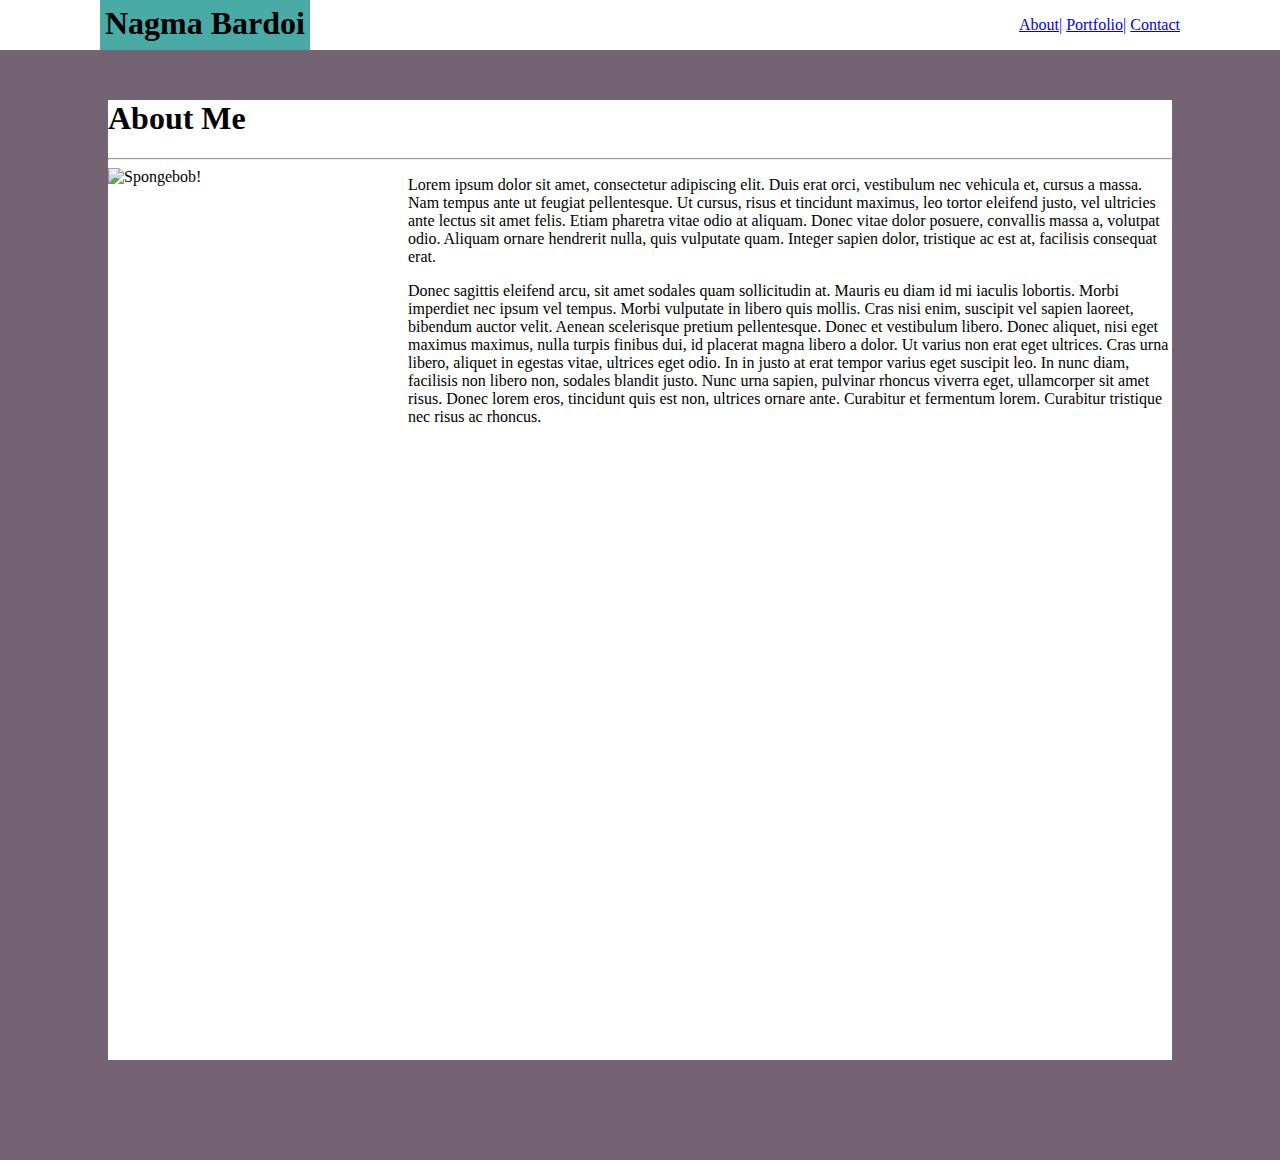
==== index.html @ f3ef0072 "first draft" ====
<!DOCTYPE html>
<html lang="en">
<head>
    <meta charset="UTF-8">
    <meta name="viewport" content="width=device-width, initial-scale=1.0">
    <meta http-equiv="X-UA-Compatible" content="ie=edge">
    <title>About Me</title>
    <link rel="stylesheet" type="text/css" href="style.css">
</head>
<div>
<body id="background">
<div>
 <header> 
     <h1 class="name">Nagma Bardoi</h1>
 <nav>
     <ul class="navigation">
         <il> <a class= "nav-link" href="/Users/Nagma/Desktop/UTSA Full Stack Flex/Homework/Homework 1/Recommended/index.html">About|</a></il>
         <il> <a class= "nav-link" href="/Users/Nagma/Desktop/UTSA Full Stack Flex/Homework/Homework 1/Recommended/Portfolio.html">Portfolio|</a></il>
         <il> <a class= "nav-link" href="/Users/Nagma/Desktop/UTSA Full Stack Flex/Homework/Homework 1/Recommended/Contact.html">Contact</a></il>
     </ul>
 </nav>
</header>
</div>

<div id="content">
<section>
    <h1>About Me</h1>
    <hr>
    <img id= "image" src="http://en.spongepedia.org/images/thumb/3/33/Spongebob!!!.jpg/180px-Spongebob!!!.jpg" alt="Spongebob!" />
    
    <p>Lorem ipsum dolor sit amet, consectetur adipiscing elit. Duis erat orci, 
    vestibulum nec vehicula et, cursus a massa. Nam tempus ante ut feugiat 
    pellentesque. Ut cursus, risus et tincidunt maximus, leo tortor eleifend justo,
    vel ultricies ante lectus sit amet felis. Etiam pharetra vitae odio at aliquam. 
    Donec vitae dolor posuere, convallis massa a, volutpat odio. Aliquam ornare hendrerit nulla, 
    quis vulputate quam. Integer sapien dolor, tristique ac est at, facilisis consequat erat.
    </p>

    <p>Donec sagittis eleifend arcu, sit amet sodales quam sollicitudin at. Mauris eu diam id mi iaculis lobortis. 
    Morbi imperdiet nec ipsum vel tempus. Morbi vulputate in libero quis mollis. Cras nisi enim, suscipit vel sapien laoreet, 
    bibendum auctor velit. Aenean scelerisque pretium pellentesque. Donec et vestibulum libero. Donec aliquet, 
    nisi eget maximus maximus, nulla turpis finibus dui, id placerat magna libero a dolor. 
    Ut varius non erat eget ultrices. Cras urna libero, aliquet in egestas vitae, ultrices eget odio. 
    In in justo at erat tempor varius eget suscipit leo. In nunc diam, facilisis non libero non, sodales blandit justo. 
    Nunc urna sapien, pulvinar rhoncus viverra eget, ullamcorper sit amet risus. Donec lorem eros, tincidunt quis est non, 
    ultrices ornare ante. Curabitur et fermentum lorem. Curabitur tristique nec risus ac rhoncus.
    </p>

    
</section>
</div>


</body>
</div>
</html>
---- style.css ----
#background{
    background-color: #746373;
}
header{
    position: fixed;
    background-color:#ffffff;
    font-family: 'Georgia', Times, Times New Roman, serif;
    border: #cccccc;
    height: 50px;
    width: 100%;
    top: 0;
    left: 0;
    right: 0;

}
.name{
    background-color: #4aaaa5;
    float: left;
    text-align: center;
    font-family: 'Georgia', Times, Times New Roman, serif;
    height: 40px;
    margin-top: 0;
    padding: 5px;
    margin-left: 100px;
}
.navigation{
    text-align: center;
    float: right;
    margin-right: 100px;
}

#content{
    background-color: white;
    margin: 100px;
    height: 960px;
}
#image{
    height: 300px;
    width: 300px;
    float: left;
}
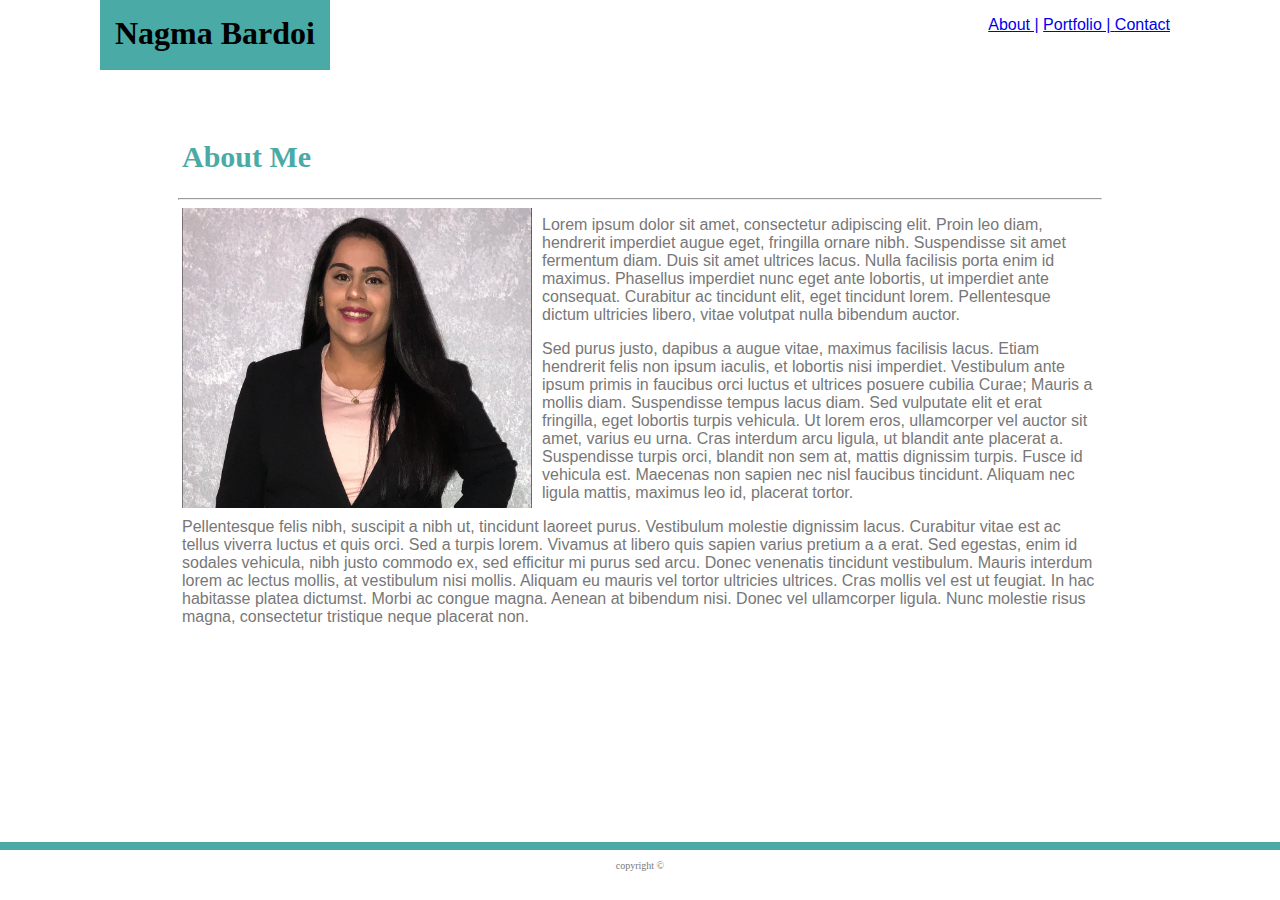
==== commit 12e2eae7: "finished the about me and contact pages" ====
--- a/index.html
+++ b/index.html
@@ -5,7 +5,7 @@
     <meta name="viewport" content="width=device-width, initial-scale=1.0">
     <meta http-equiv="X-UA-Compatible" content="ie=edge">
     <title>About Me</title>
-    <link rel="stylesheet" type="text/css" href="style.css">
+    <link rel="stylesheet" type="text/css" href="assets/css/style.css">
 </head>
 <div>
 <body id="background">
@@ -14,9 +14,9 @@
      <h1 class="name">Nagma Bardoi</h1>
  <nav>
      <ul class="navigation">
-         <il> <a class= "nav-link" href="/Users/Nagma/Desktop/UTSA Full Stack Flex/Homework/Homework 1/Recommended/index.html">About|</a></il>
-         <il> <a class= "nav-link" href="/Users/Nagma/Desktop/UTSA Full Stack Flex/Homework/Homework 1/Recommended/Portfolio.html">Portfolio|</a></il>
-         <il> <a class= "nav-link" href="/Users/Nagma/Desktop/UTSA Full Stack Flex/Homework/Homework 1/Recommended/Contact.html">Contact</a></il>
+         <il> <a class= "nav-link" href="index.html">About |</a></il>
+         <il> <a class= "nav-link" href="Portfolio.html">Portfolio |</il>
+         <il> <a class= "nav-link" href="Contact.html">Contact</a></il>
      </ul>
  </nav>
 </header>
@@ -24,33 +24,39 @@
 
 <div id="content">
 <section>
-    <h1>About Me</h1>
+    <h2>About Me</h2>
     <hr>
-    <img id= "image" src="http://en.spongepedia.org/images/thumb/3/33/Spongebob!!!.jpg/180px-Spongebob!!!.jpg" alt="Spongebob!" />
+    <img id= "image" src="assets/images/Screen Shot 2019-09-25 at 1.07.40 AM.png" alt="bio-image" />
     
-    <p>Lorem ipsum dolor sit amet, consectetur adipiscing elit. Duis erat orci, 
-    vestibulum nec vehicula et, cursus a massa. Nam tempus ante ut feugiat 
-    pellentesque. Ut cursus, risus et tincidunt maximus, leo tortor eleifend justo,
-    vel ultricies ante lectus sit amet felis. Etiam pharetra vitae odio at aliquam. 
-    Donec vitae dolor posuere, convallis massa a, volutpat odio. Aliquam ornare hendrerit nulla, 
-    quis vulputate quam. Integer sapien dolor, tristique ac est at, facilisis consequat erat.
+    <p>Lorem ipsum dolor sit amet, consectetur adipiscing elit. Proin leo diam, hendrerit imperdiet augue eget, 
+    fringilla ornare nibh. Suspendisse sit amet fermentum diam. Duis sit amet ultrices lacus. 
+    Nulla facilisis porta enim id maximus. Phasellus imperdiet nunc eget ante lobortis, ut imperdiet ante consequat. 
+    Curabitur ac tincidunt elit, eget tincidunt lorem. Pellentesque dictum ultricies libero, vitae volutpat nulla bibendum auctor.
     </p>
 
-    <p>Donec sagittis eleifend arcu, sit amet sodales quam sollicitudin at. Mauris eu diam id mi iaculis lobortis. 
-    Morbi imperdiet nec ipsum vel tempus. Morbi vulputate in libero quis mollis. Cras nisi enim, suscipit vel sapien laoreet, 
-    bibendum auctor velit. Aenean scelerisque pretium pellentesque. Donec et vestibulum libero. Donec aliquet, 
-    nisi eget maximus maximus, nulla turpis finibus dui, id placerat magna libero a dolor. 
-    Ut varius non erat eget ultrices. Cras urna libero, aliquet in egestas vitae, ultrices eget odio. 
-    In in justo at erat tempor varius eget suscipit leo. In nunc diam, facilisis non libero non, sodales blandit justo. 
-    Nunc urna sapien, pulvinar rhoncus viverra eget, ullamcorper sit amet risus. Donec lorem eros, tincidunt quis est non, 
-    ultrices ornare ante. Curabitur et fermentum lorem. Curabitur tristique nec risus ac rhoncus.
+    <p>Sed purus justo, dapibus a augue vitae, maximus facilisis lacus. Etiam hendrerit felis non ipsum iaculis, 
+    et lobortis nisi imperdiet. Vestibulum ante ipsum primis in faucibus orci luctus et ultrices posuere cubilia Curae; 
+    Mauris a mollis diam. Suspendisse tempus lacus diam. Sed vulputate elit et erat fringilla, eget lobortis turpis vehicula. 
+    Ut lorem eros, ullamcorper vel auctor sit amet, varius eu urna. Cras interdum arcu ligula, ut blandit ante placerat a. 
+    Suspendisse turpis orci, blandit non sem at, mattis dignissim turpis. Fusce id vehicula est. Maecenas non sapien nec nisl 
+    faucibus tincidunt. Aliquam nec ligula mattis, maximus leo id, placerat tortor. 
+
     </p>
 
-    
+    <p>Pellentesque felis nibh, suscipit a nibh ut, tincidunt laoreet purus. Vestibulum molestie dignissim lacus. 
+    Curabitur vitae est ac tellus viverra luctus et quis orci. Sed a turpis lorem. Vivamus at libero quis sapien varius pretium a a erat. 
+    Sed egestas, enim id sodales vehicula, nibh justo commodo ex, sed efficitur mi purus sed arcu. Donec venenatis tincidunt vestibulum. 
+    Mauris interdum lorem ac lectus mollis, at vestibulum nisi mollis. Aliquam eu mauris vel tortor ultricies ultrices. 
+    Cras mollis vel est ut feugiat. In hac habitasse platea dictumst. Morbi ac congue magna. Aenean at bibendum nisi. 
+    Donec vel ullamcorper ligula. Nunc molestie risus magna, consectetur tristique neque placerat non.
+    </p>
+
 </section>
 </div>
-
-
 </body>
 </div>
+
+<footer>
+    <p>copyright ©</p>
+</footer>
 </html>--- a/assets/css/style.css
+++ b/assets/css/style.css
@@ -0,0 +1,120 @@
+#background{
+    background: url(https://s3.amazonaws.com/spoonflower/public/design_thumbnails/0487/8473/rsmall_blue_green_moroccan_base_spoonflower_2_shop_preview.png);
+}
+header{
+    position: fixed;
+    background-color:#ffffff;
+    font-family: 'Georgia', Times, Times New Roman, serif;
+    height: 70px;
+    width: 100%;
+    top: 0;
+    left: 0;
+    right: 0;
+    border-bottom: #cccccc
+
+}
+.name{
+    background-color: #4aaaa5;
+    float: left;
+    text-align: center;
+    font-family: 'Georgia', Times, Times New Roman, serif;
+    height: 40px;
+    margin-top: 0;
+    padding: 15px;
+    margin-left: 100px;
+}
+.navigation{
+    color: #777777;
+    font-family: 'Arial', 'Helvetica Neue', Helvetica, sans-serif;
+    text-align: center;
+    float: right;
+    margin-right: 110px;
+}
+
+hr{
+    width: 96%;
+}
+
+h2{
+    height: 50px;
+    padding-left: 22px;
+    margin-bottom: 0;
+    padding-top: 20px;
+    font-size: 30px;
+    font-family: 'Georgia', Times, Times New Roman, serif;
+    color: #4aaaa5;
+
+}
+
+#content{
+    margin-left: auto;
+    margin-right: auto;
+    margin-top: 120px;
+    border: #dddddd;
+    font-family: 'Arial', 'Helvetica Neue', Helvetica, sans-serif;
+    color: #777777;
+    background-color: white;
+    width: 960px;
+    padding-bottom: 10px;
+}
+
+p{
+    margin-left: 22px;
+    margin-right: 22px;
+}
+
+#image{
+    height: 300px;
+    width: 350px;
+    float: left;
+    margin-left: 22px;
+    margin-right: 10px;
+}
+
+footer{
+    text-align: center;
+    font-size: 10px;
+    color: #777777;
+    position: fixed;
+    background-color:#ffffff;
+    font-family: 'Georgia', Times, Times New Roman, serif;
+    border: #666666;
+    height: 50px;
+    width: 100%;
+    bottom: 0;
+    left: 0;
+    right: 0;
+    border-top: 8px solid #4aaaa5
+}
+input[type=text], select, textarea {
+    width: 100%;
+    padding: 12px;
+    border: 1px solid #ccc;
+    border-radius: 4px;
+    box-sizing: border-box; 
+    margin-top: 6px; 
+    margin-bottom: 16px; 
+    resize: vertical;
+    font-family: 'Georgia', Times, Times New Roman, serif;
+  }
+  
+  input[type=submit] {
+    background-color: #4aaaa5;
+    color: white;
+    padding: 12px 20px;
+    border: none;
+    border-radius: 4px;
+    cursor: pointer;
+    font-family: 'Georgia', Times, Times New Roman, serif;
+  }
+
+input[type=submit]:hover {
+    background-color: #4aaaa5;
+    font-family: 'Georgia', Times, Times New Roman, serif;
+  }
+  
+.container {
+    border-radius: 5px;
+    padding: 20px;
+    font-family: 'Georgia', Times, Times New Roman, serif;
+}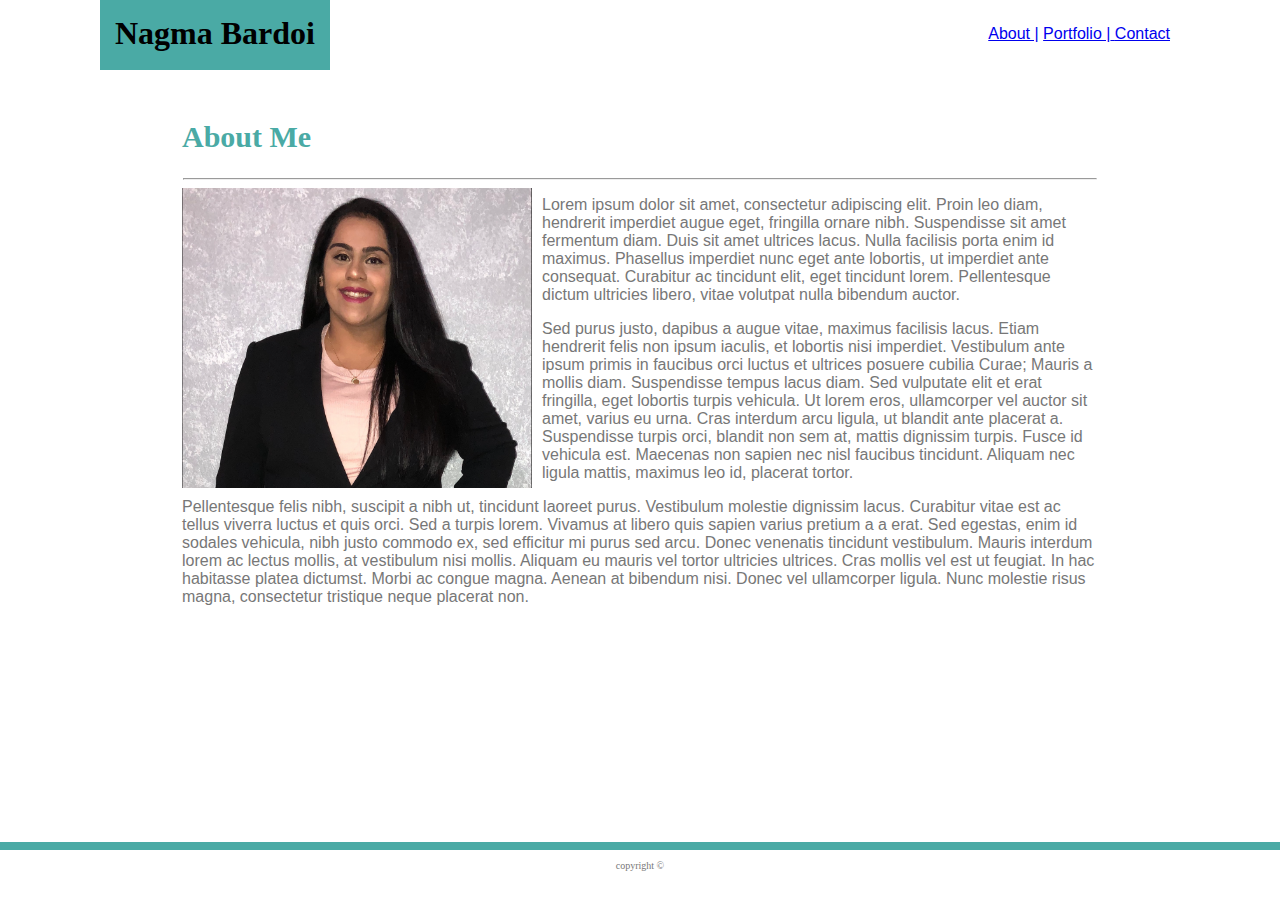
==== commit 6e061735: "final changes" ====
--- a/index.html
+++ b/index.html
@@ -40,7 +40,6 @@
     Ut lorem eros, ullamcorper vel auctor sit amet, varius eu urna. Cras interdum arcu ligula, ut blandit ante placerat a. 
     Suspendisse turpis orci, blandit non sem at, mattis dignissim turpis. Fusce id vehicula est. Maecenas non sapien nec nisl 
     faucibus tincidunt. Aliquam nec ligula mattis, maximus leo id, placerat tortor. 
-
     </p>
 
     <p>Pellentesque felis nibh, suscipit a nibh ut, tincidunt laoreet purus. Vestibulum molestie dignissim lacus. 
--- a/assets/css/style.css
+++ b/assets/css/style.css
@@ -10,8 +10,8 @@
     top: 0;
     left: 0;
     right: 0;
-    border-bottom: #cccccc
-
+    border-bottom: #cccccc;
+    z-index: 999;
 }
 .name{
     background-color: #4aaaa5;
@@ -28,11 +28,12 @@
     font-family: 'Arial', 'Helvetica Neue', Helvetica, sans-serif;
     text-align: center;
     float: right;
+    margin-top: 25px;
     margin-right: 110px;
 }
 
 hr{
-    width: 96%;
+    width: 95%;
 }
 
 h2{
@@ -49,13 +50,14 @@
 #content{
     margin-left: auto;
     margin-right: auto;
-    margin-top: 120px;
+    margin-top: 100px;
     border: #dddddd;
     font-family: 'Arial', 'Helvetica Neue', Helvetica, sans-serif;
     color: #777777;
     background-color: white;
     width: 960px;
     padding-bottom: 10px;
+    margin-bottom: 120px;
 }
 
 p{
@@ -84,7 +86,8 @@
     bottom: 0;
     left: 0;
     right: 0;
-    border-top: 8px solid #4aaaa5
+    border-top: 8px solid #4aaaa5;
+    z-index: 999;
 }
 input[type=text], select, textarea {
     width: 100%;
@@ -98,7 +101,7 @@
     font-family: 'Georgia', Times, Times New Roman, serif;
   }
   
-  input[type=submit] {
+input[type=submit]:hover{
     background-color: #4aaaa5;
     color: white;
     padding: 12px 20px;
@@ -108,13 +111,120 @@
     font-family: 'Georgia', Times, Times New Roman, serif;
   }
 
-input[type=submit]:hover {
+input[type=submit]:hover{
     background-color: #4aaaa5;
     font-family: 'Georgia', Times, Times New Roman, serif;
   }
   
-.container {
+.container{
     border-radius: 5px;
     padding: 20px;
     font-family: 'Georgia', Times, Times New Roman, serif;
-}+}
+.flex-container {
+    display: flex;
+    flex-wrap: wrap;
+}
+#gallery-image-1{
+    color: #777777;
+    font-family: 'Arial', 'Helvetica Neue', Helvetica, sans-serif;
+    text-align: center;
+    float: left;
+    padding-top: 20px;
+    padding-left: 22px;
+    margin-bottom: 20px;
+}
+/* #gallery-image-1:hover{
+    padding: 1px;
+    border: 1px solid #021a40;
+} */
+#gallery-image-2{
+    color: #777777;
+    font-family: 'Arial', 'Helvetica Neue', Helvetica, sans-serif;
+    text-align: center;
+    float: left;
+    padding-top: 20px;
+    padding-left: 30px;
+    padding-right: 200px;
+    margin-bottom: 20px;
+}
+/* #gallery-image-2:hover{
+    padding: 1px;
+    border: 1px solid #021a40;
+} */
+#gallery-image-3{
+    color: #777777;
+    font-family: 'Arial', 'Helvetica Neue', Helvetica, sans-serif;
+    text-align: center;
+    float: left;
+    padding-top: 20px;
+    padding-left: 22px;
+    margin-bottom: 20px;
+}
+/* #gallery-image-3:hover{
+    padding: 1px;
+    border: 1px solid #021a40;
+} */
+#gallery-image-4{
+    color: #777777;
+    font-family: 'Arial', 'Helvetica Neue', Helvetica, sans-serif;
+    text-align: center;
+    float: left;
+    padding-top: 20px;
+    padding-left: 30px;
+    padding-right: 200px;
+    margin-bottom: 20px;
+}
+/* #gallery-image-4:hover{
+    padding: 1px;
+    border: 1px solid #021a40;
+} */
+#gallery-image-5{
+    color: #777777;
+    font-family: 'Arial', 'Helvetica Neue', Helvetica, sans-serif;
+    text-align: center;
+    float: left;
+    padding-top: 20px;
+    padding-left: 22px;
+    margin-bottom: 20px;
+}
+/* #gallery-image-1:hover{
+    padding: 1px;
+    border: 1px solid #021a40;
+} */
+.box-left{
+    position: relative;
+    /* text-align: center; */
+    float: left;
+}
+.box-left .text-left{
+    position: absolute;
+    z-index: 500;
+    margin: 0 auto;
+    left: 22px;
+    right: 0px;
+    top: 65%; 
+    text-align: center;
+    width: 92%;
+    background-color: #4aaaa5;
+    color: white;
+    font-family: 'Georgia', Times, Times New Roman, serif;
+}
+.box-right{
+    position: relative;
+    text-align: center;
+    float: left;
+}
+.box-right .text-right{
+    position: absolute;
+    z-index: 500;
+    margin: 0 auto;
+    left: -170px;
+    right: 0;
+    top: 65%; 
+    text-align: center;
+    width: 52%;
+    background-color: #4aaaa5;
+    color: white;
+    font-family: 'Georgia', Times, Times New Roman, serif;
+}
